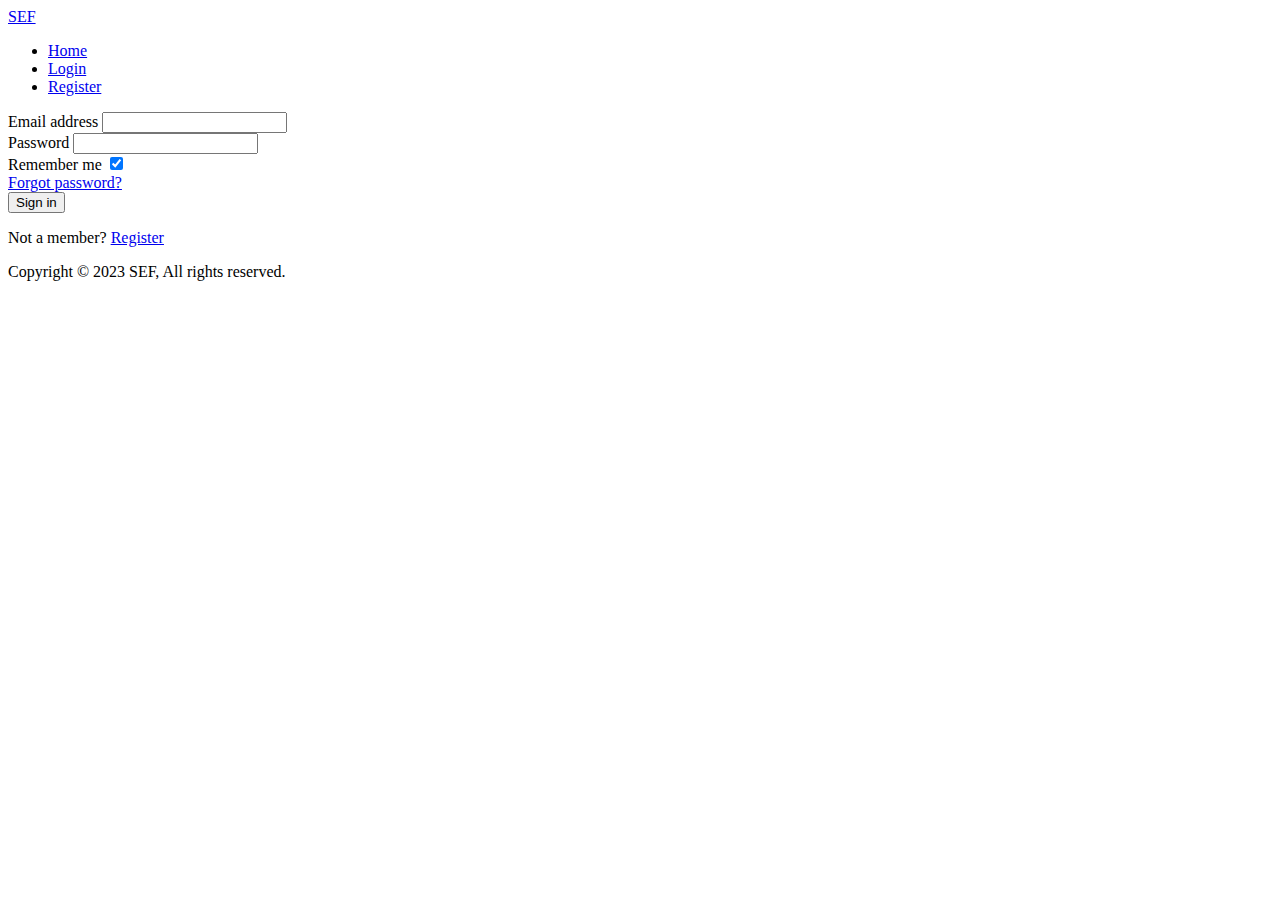
==== login.html @ 83df5ced "added form to login page" ====
<!DOCTYPE html>
<html lang="en">
    <head>
        <meta charset="UTF-8">
        <meta name="viewport" content="width=device-width, initial-scale=1.0">
        <title>SEF</title>
        <link href="https://cdn.jsdelivr.net/npm/bootstrap@5.3.0/dist/css/bootstrap.min.css" rel="stylesheet" integrity="sha384-9ndCyUaIbzAi2FUVXJi0CjmCapSmO7SnpJef0486qhLnuZ2cdeRhO02iuK6FUUVM" crossorigin="anonymous">
    </head>
    <body>
        <header>
            <nav id="navbar_main" class="mobile-offcanvas navbar navbar-expand-lg navbar-dark bg-primary">
                <div class="container-fluid">
                   <div class="offcanvas-header">  
                    <a class="navbar-brand" href="index.html">SEF</a>
                    </div>
                   <ul class="navbar-nav">
                      <li class="nav-item active"> <a class="nav-link" href="./index.html">Home </a> </li>
                      <li class="nav-item"><a class="nav-link" href="./login.html"> Login </a></li>
                      <li class="nav-item"><a class="nav-link" href="./register.html"> Register </a></li>
                   </ul>
                </div>
            </nav>
        </header>
        <main class="m-5">
                <form class="container bg-light">
                    <div class="form-outline row m-5">
                      <label class="form-label" for="email">Email address</label>
                      <input type="email" id="email" class="form-control-sm" />
                    </div>
                  
                    <div class="form-outline row">
                        <label class="form-label" for="pass">Password</label>
                        <input type="password" id="pass" class="form-control-sm" />
                    </div>
                  
                    <div class="row">
                        <div class="form-check">
                            <label class="form-check-label" for="remember"> Remember me </label>
                            <input class="form-check-input" type="checkbox" value="" id="remember" checked />
                        </div>
                  
                      <div class="row">
                        <a href="#!">Forgot password?</a>
                      </div>
                    </div>
                    <div class="row">
                        <button type="button" class="btn btn-primary btn-block">Sign in</button>
                    </div>
                  
                    <div class="text-center row">
                      <p>Not a member? <a href="./register.html">Register</a></p>
                    </div>
                  </form>
        </main>
        <footer class="text-center">Copyright &copy; 2023 SEF, All rights reserved.</footer> 
    </body>
</html>
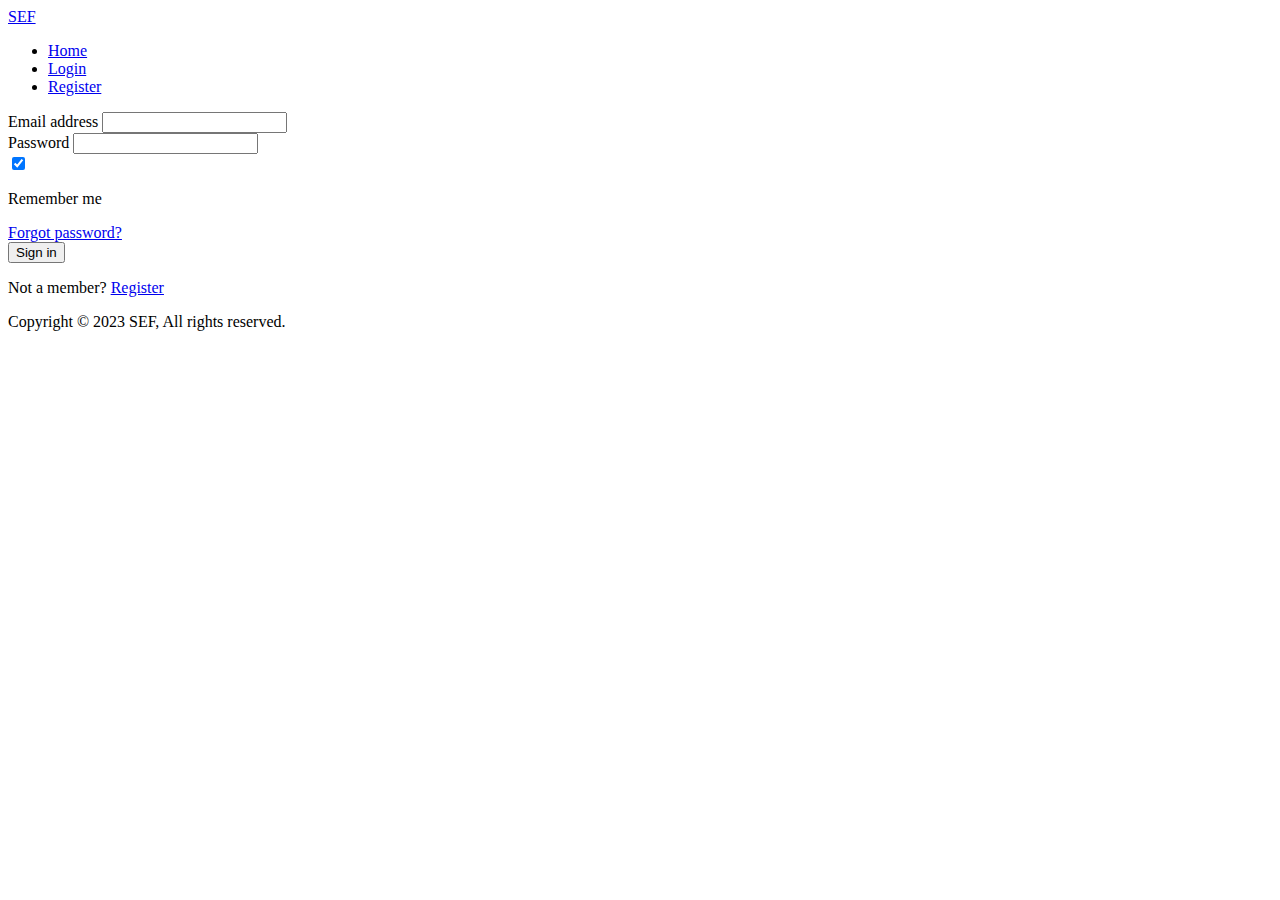
==== commit f2279a4f: "updated login page width and responsiveness" ====
--- a/login.html
+++ b/login.html
@@ -22,32 +22,33 @@
             </nav>
         </header>
         <main class="m-5">
-                <form class="container bg-light">
-                    <div class="form-outline row m-5">
+                <form class="container w-auto bg-light rounded m-auto row">
+                    <div class="form-outline col m-5">
                       <label class="form-label" for="email">Email address</label>
-                      <input type="email" id="email" class="form-control-sm" />
+                      <input type="email" id="email" class="form-control" />
+                    </div>
+
+                    <div class="w-100"></div>
+
+                    <div class="form-outline col m-5">
+                        <label class="form-label" for="pass">Password</label>
+                        <input type="password" id="pass" class="form-control" />
+                    </div>
+                    <div class="w-100"></div>
+                    <div class="form-check col m-5">
+                        <input class="form-check-input" type="checkbox" value="" id="remember" checked />
+                        <p> Remember me </p>
                     </div>
                   
-                    <div class="form-outline row">
-                        <label class="form-label" for="pass">Password</label>
-                        <input type="password" id="pass" class="form-control-sm" />
+                    <div class="col m-5">
+                        <a href="#!">Forgot password?</a>
                     </div>
-                  
-                    <div class="row">
-                        <div class="form-check">
-                            <label class="form-check-label" for="remember"> Remember me </label>
-                            <input class="form-check-input" type="checkbox" value="" id="remember" checked />
-                        </div>
-                  
-                      <div class="row">
-                        <a href="#!">Forgot password?</a>
-                      </div>
+                    <div class="w-100"></div>
+                    <div class="col m-5 w-50">
+                        <button type="button" class="btn btn-primary btn-block mb-4">Sign in</button>
                     </div>
-                    <div class="row">
-                        <button type="button" class="btn btn-primary btn-block">Sign in</button>
-                    </div>
-                  
-                    <div class="text-center row">
+                    <div class="w-100"></div>
+                    <div class="text-center row-5">
                       <p>Not a member? <a href="./register.html">Register</a></p>
                     </div>
                   </form>
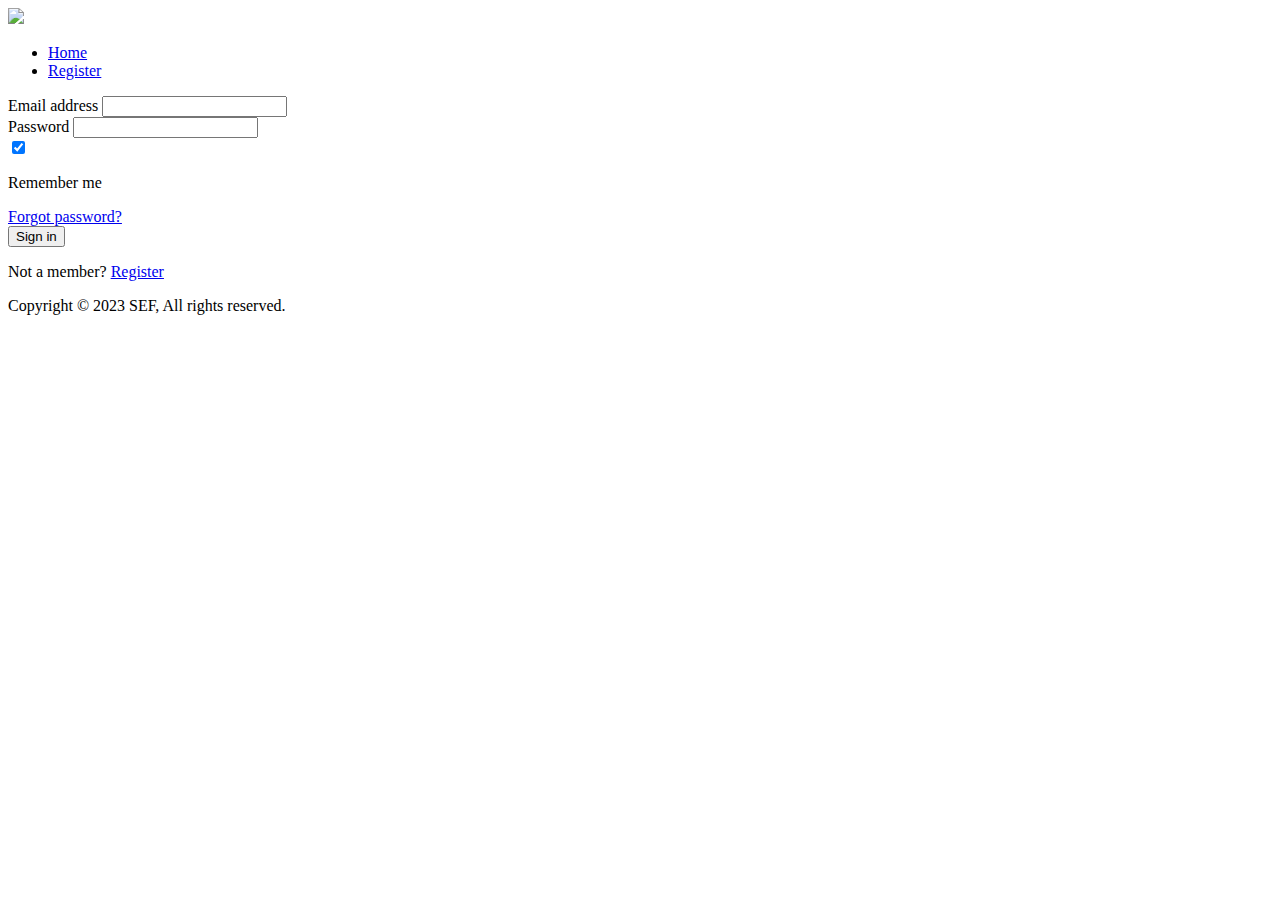
==== commit f7431636: "Added SEF logo and sm for container" ====
--- a/login.html
+++ b/login.html
@@ -11,28 +11,27 @@
             <nav id="navbar_main" class="mobile-offcanvas navbar navbar-expand-lg navbar-dark bg-primary">
                 <div class="container-fluid">
                    <div class="offcanvas-header">  
-                    <a class="navbar-brand" href="index.html">SEF</a>
+                    <a class="navbar-brand" href="./index.html"><img src="https://uploads-ssl.webflow.com/63e3828f575098222357ad70/63e3c538627455556c58db15_Property%201%3Dlogo_text.svg"></a>
                     </div>
                    <ul class="navbar-nav">
                       <li class="nav-item active"> <a class="nav-link" href="./index.html">Home </a> </li>
-                      <li class="nav-item"><a class="nav-link" href="./login.html"> Login </a></li>
                       <li class="nav-item"><a class="nav-link" href="./register.html"> Register </a></li>
                    </ul>
                 </div>
             </nav>
         </header>
-        <main class="m-5">
-                <form class="container w-auto bg-light rounded m-auto row">
+        <section class="m-5">
+                <form class="container-sm bg-light rounded m-auto row">
                     <div class="form-outline col m-5">
                       <label class="form-label" for="email">Email address</label>
-                      <input type="email" id="email" class="form-control" />
+                      <input type="email" id="email" class="form-control-sm" />
                     </div>
 
                     <div class="w-100"></div>
 
                     <div class="form-outline col m-5">
                         <label class="form-label" for="pass">Password</label>
-                        <input type="password" id="pass" class="form-control" />
+                        <input type="password" id="pass" class="form-control-sm" />
                     </div>
                     <div class="w-100"></div>
                     <div class="form-check col m-5">
@@ -52,7 +51,7 @@
                       <p>Not a member? <a href="./register.html">Register</a></p>
                     </div>
                   </form>
-        </main>
+        </section>
         <footer class="text-center">Copyright &copy; 2023 SEF, All rights reserved.</footer> 
     </body>
 </html>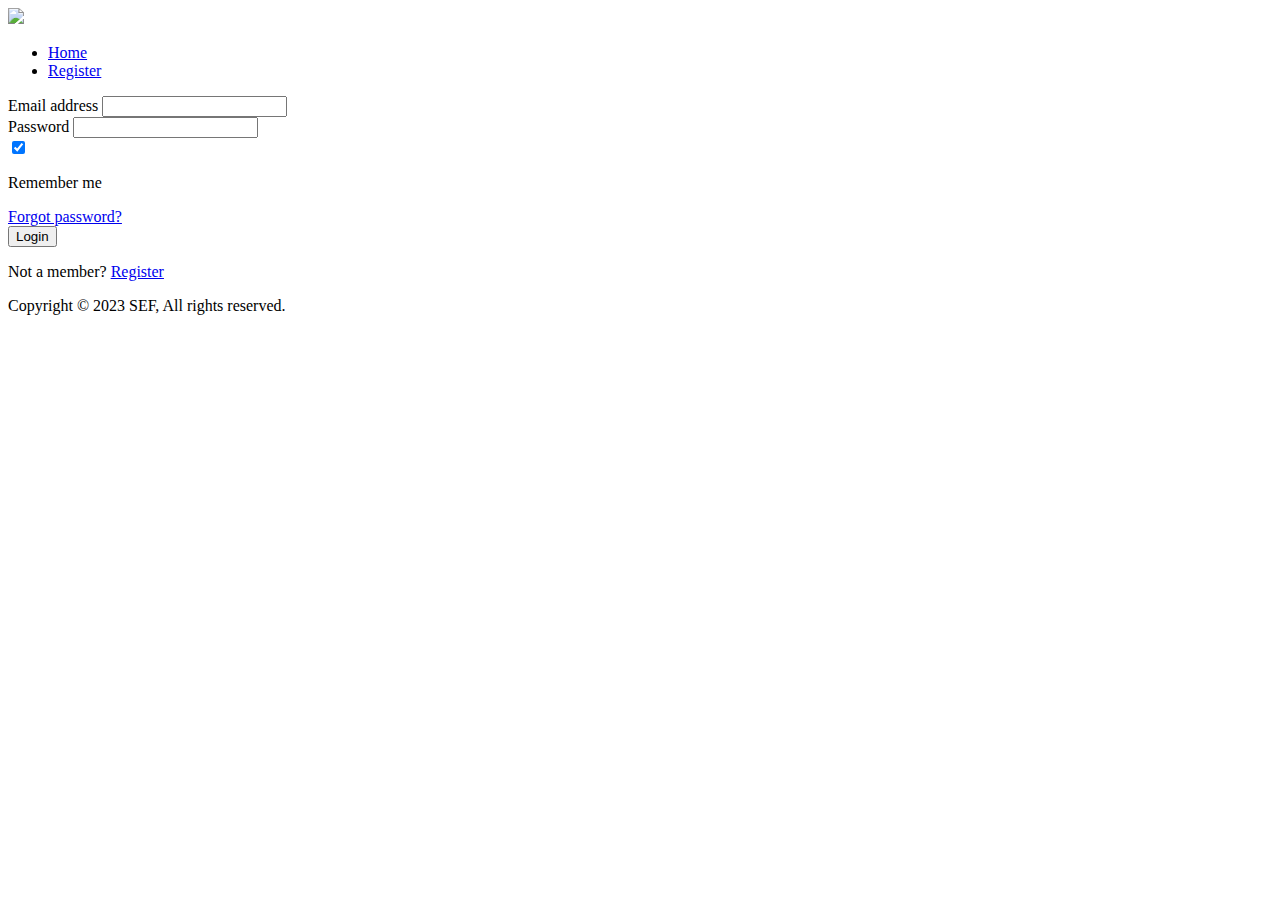
==== commit 7e0249d3: "updated login container style" ====
--- a/login.html
+++ b/login.html
@@ -20,37 +20,46 @@
                 </div>
             </nav>
         </header>
-        <section class="m-5">
-                <form class="container-sm bg-light rounded m-auto row">
-                    <div class="form-outline col m-5">
-                      <label class="form-label" for="email">Email address</label>
-                      <input type="email" id="email" class="form-control-sm" />
+        <section>
+            <div class="container py-5 h-100">
+              <div class="row d-flex justify-content-center align-items-center h-100">
+                <div class="col-12 col-md-8 col-lg-6 col-xl-5">
+                  <div class="card bg-info text-white" style="border-radius: 1rem;">
+                    <div class="card-body p-5 text-center">
+                      <div class="mb-md-5 mt-md-4 pb-5">
+
+                        <div class="form-outline col m-5">
+                            <label class="form-label" for="email">Email address</label>
+                            <input type="email" id="email" class="form-control form-control-sm" />
+                        </div>
+
+                        <div class="form-outline col m-5">
+                            <label class="form-label" for="pass">Password</label>
+                            <input type="password" id="pass" class="form-control form-control-sm"/>
+                        </div>
+
+                        <div class="form-check col m-5">
+                            <input class="form-check-input" type="checkbox" value="" id="remember" checked />
+                            <p> Remember me </p>
+                        </div>
+                        
+                    
+                        <div class="col m-5">
+                            <a href="#!">Forgot password?</a>
+                        </div>
+                        <div class="col m-5 w-50">
+                        <button class="btn btn-outline-light btn-lg px-5" type="submit">Login</button>
+                        </div>
+                        <div class="text-center row-5">
+                        <p>Not a member? <a href="./register.html">Register</a></p>
+                        </div>
+                        </div>
                     </div>
-
-                    <div class="w-100"></div>
-
-                    <div class="form-outline col m-5">
-                        <label class="form-label" for="pass">Password</label>
-                        <input type="password" id="pass" class="form-control-sm" />
-                    </div>
-                    <div class="w-100"></div>
-                    <div class="form-check col m-5">
-                        <input class="form-check-input" type="checkbox" value="" id="remember" checked />
-                        <p> Remember me </p>
-                    </div>
-                  
-                    <div class="col m-5">
-                        <a href="#!">Forgot password?</a>
-                    </div>
-                    <div class="w-100"></div>
-                    <div class="col m-5 w-50">
-                        <button type="button" class="btn btn-primary btn-block mb-4">Sign in</button>
-                    </div>
-                    <div class="w-100"></div>
-                    <div class="text-center row-5">
-                      <p>Not a member? <a href="./register.html">Register</a></p>
-                    </div>
-                  </form>
+                  </div>
+                </div>
+              </div>
+            </div>
+          </div>
         </section>
         <footer class="text-center">Copyright &copy; 2023 SEF, All rights reserved.</footer> 
     </body>
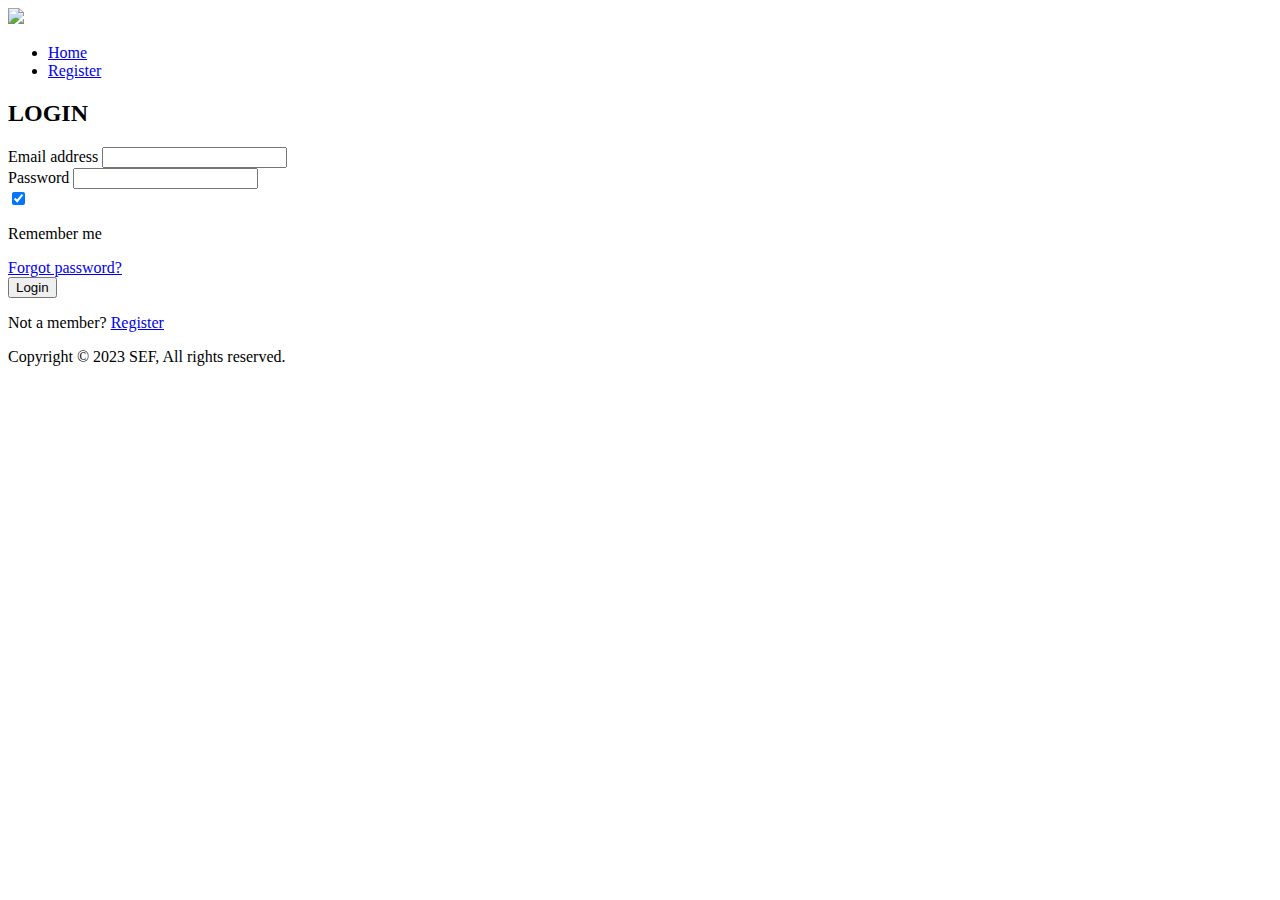
==== commit e0c15a28: "fixed footer position to bottom" ====
--- a/login.html
+++ b/login.html
@@ -14,20 +14,20 @@
                     <a class="navbar-brand" href="./index.html"><img src="https://uploads-ssl.webflow.com/63e3828f575098222357ad70/63e3c538627455556c58db15_Property%201%3Dlogo_text.svg"></a>
                     </div>
                    <ul class="navbar-nav">
-                      <li class="nav-item active"> <a class="nav-link" href="./index.html">Home </a> </li>
-                      <li class="nav-item"><a class="nav-link" href="./register.html"> Register </a></li>
+                    <li class="nav-item active fw-bold"> <a class="nav-link" href="./index.html">Home </a> </li>
+                    <li class="nav-item"><a class="nav-link" href="./register.html"> Register </a></li>
                    </ul>
                 </div>
             </nav>
         </header>
-        <section>
+        <section class="m-5 min-vh-100">
             <div class="container py-5 h-100">
               <div class="row d-flex justify-content-center align-items-center h-100">
                 <div class="col-12 col-md-8 col-lg-6 col-xl-5">
-                  <div class="card bg-info text-white" style="border-radius: 1rem;">
+                  <div class="card bg-secondary text-white" style="border-radius: 1rem;">
                     <div class="card-body p-5 text-center">
                       <div class="mb-md-5 mt-md-4 pb-5">
-
+                        <h2 class="fw-bold mb-5">LOGIN</h2>
                         <div class="form-outline col m-5">
                             <label class="form-label" for="email">Email address</label>
                             <input type="email" id="email" class="form-control form-control-sm" />
@@ -48,7 +48,7 @@
                             <a href="#!">Forgot password?</a>
                         </div>
                         <div class="col m-5 w-50">
-                        <button class="btn btn-outline-light btn-lg px-5" type="submit">Login</button>
+                        <button class="btn btn-primary btn-sm px-5" type="submit">Login</button>
                         </div>
                         <div class="text-center row-5">
                         <p>Not a member? <a href="./register.html">Register</a></p>
